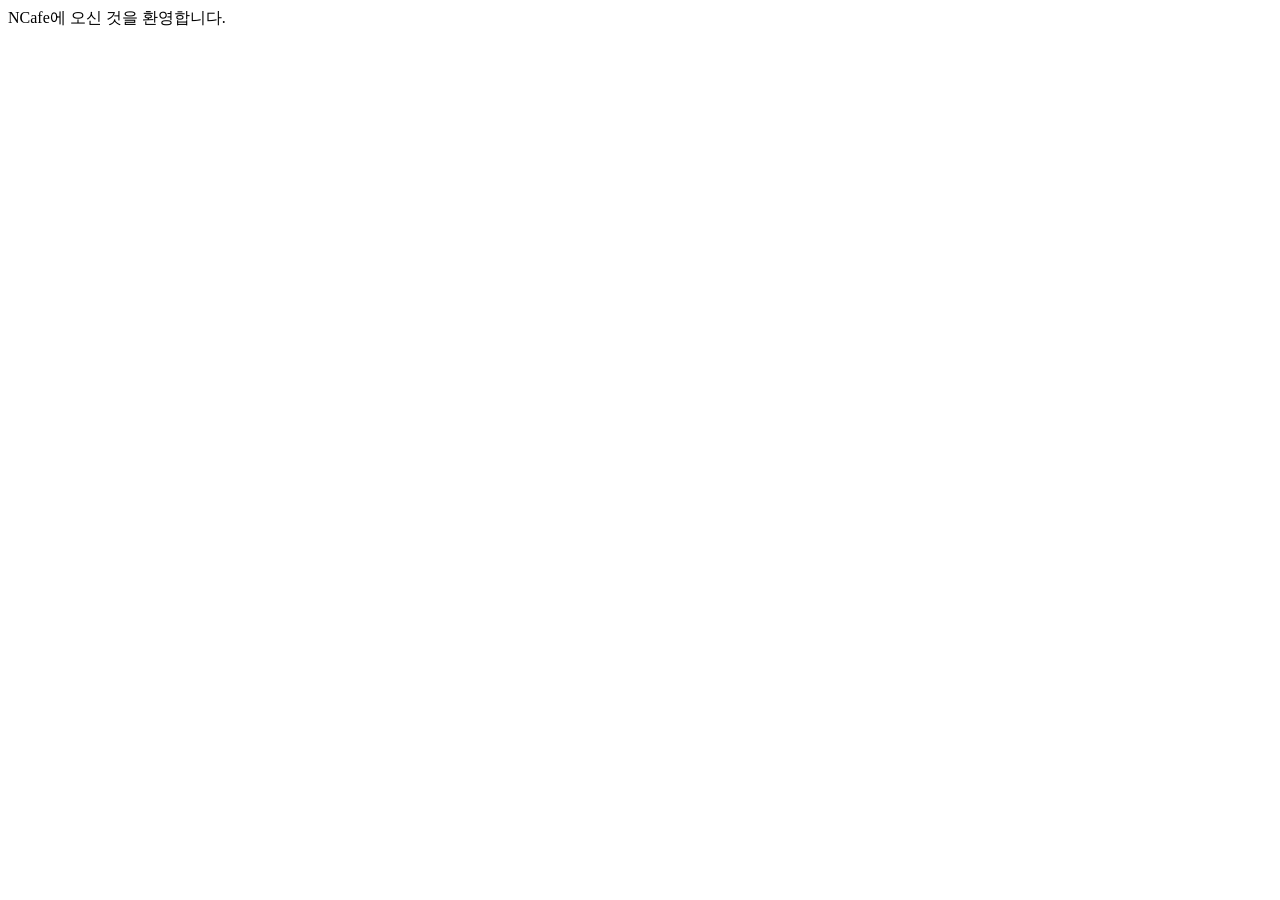
==== index.html @ 4eb4a7ba "초기 프로젝트" ====
<!DOCTYPE html>
<html lang="en">
<head>
    <meta charset="UTF-8">
    <meta name="viewport" content="width=device-width, initial-scale=1.0">
    <title>Document</title>
</head>
<body>
    NCafe에 오신 것을 환영합니다.
</body>
</html>
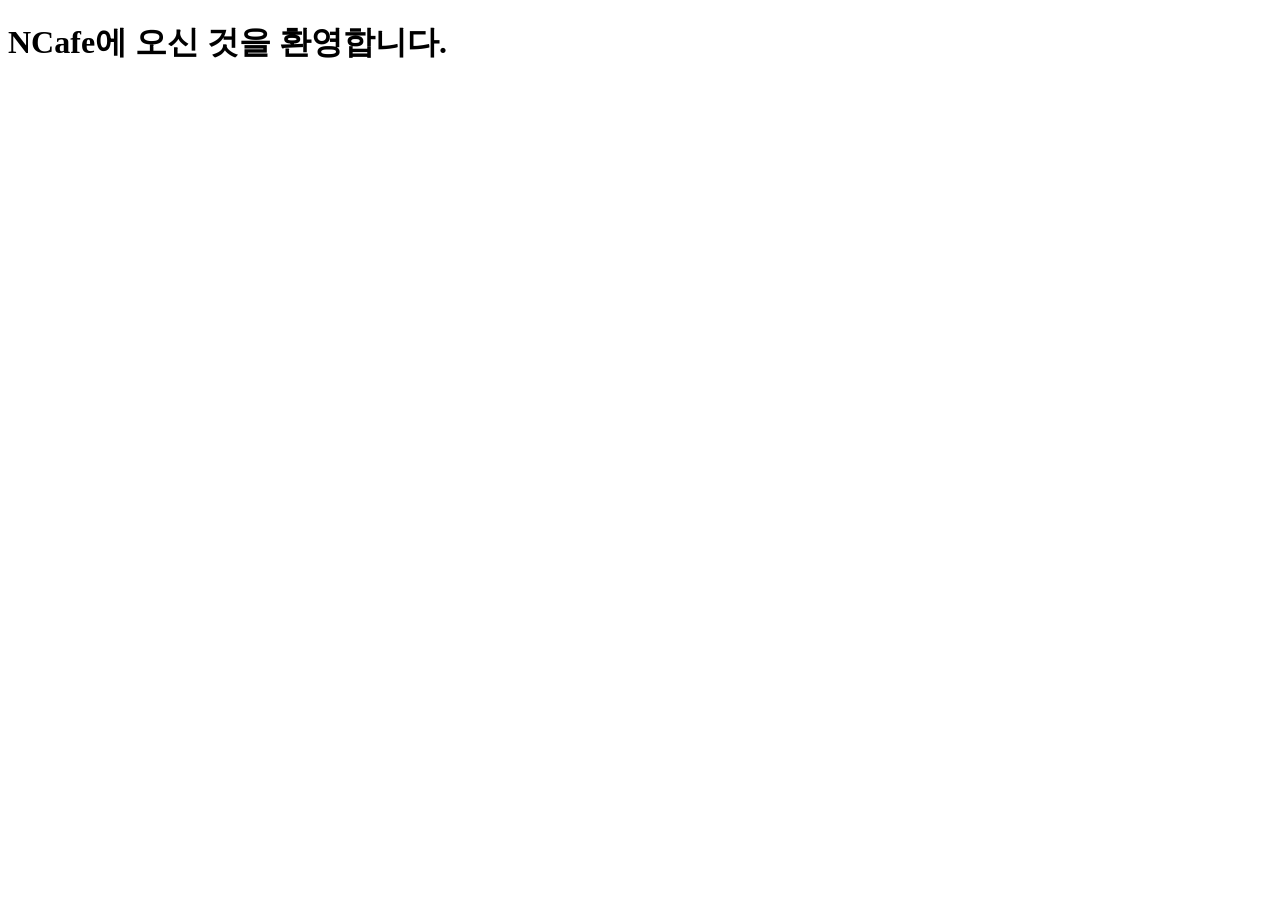
==== commit ab8aa0a3: "index 페이지에 제목을 구조화" ====
--- a/index.html
+++ b/index.html
@@ -6,6 +6,6 @@
     <title>Document</title>
 </head>
 <body>
-    NCafe에 오신 것을 환영합니다.
+    <h1>NCafe에 오신 것을 환영합니다.</h1>
 </body>
 </html>
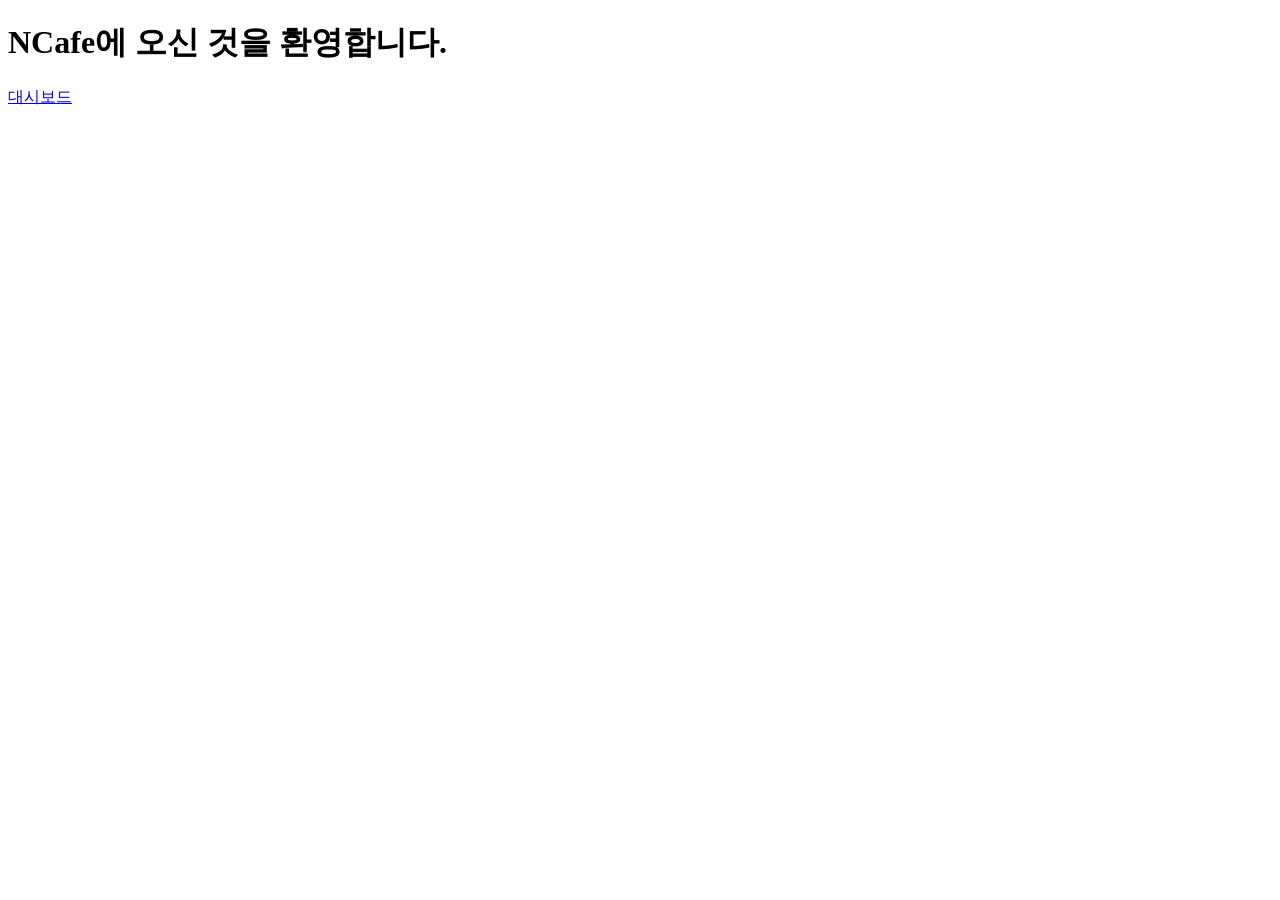
==== commit a28c1ccc: "form-tags 실습" ====
--- a/index.html
+++ b/index.html
@@ -7,5 +7,8 @@
 </head>
 <body>
     <h1>NCafe에 오신 것을 환영합니다.</h1>
+    <div>
+        <a href="admin/index.html">대시보드</a>
+    </div>
 </body>
 </html>
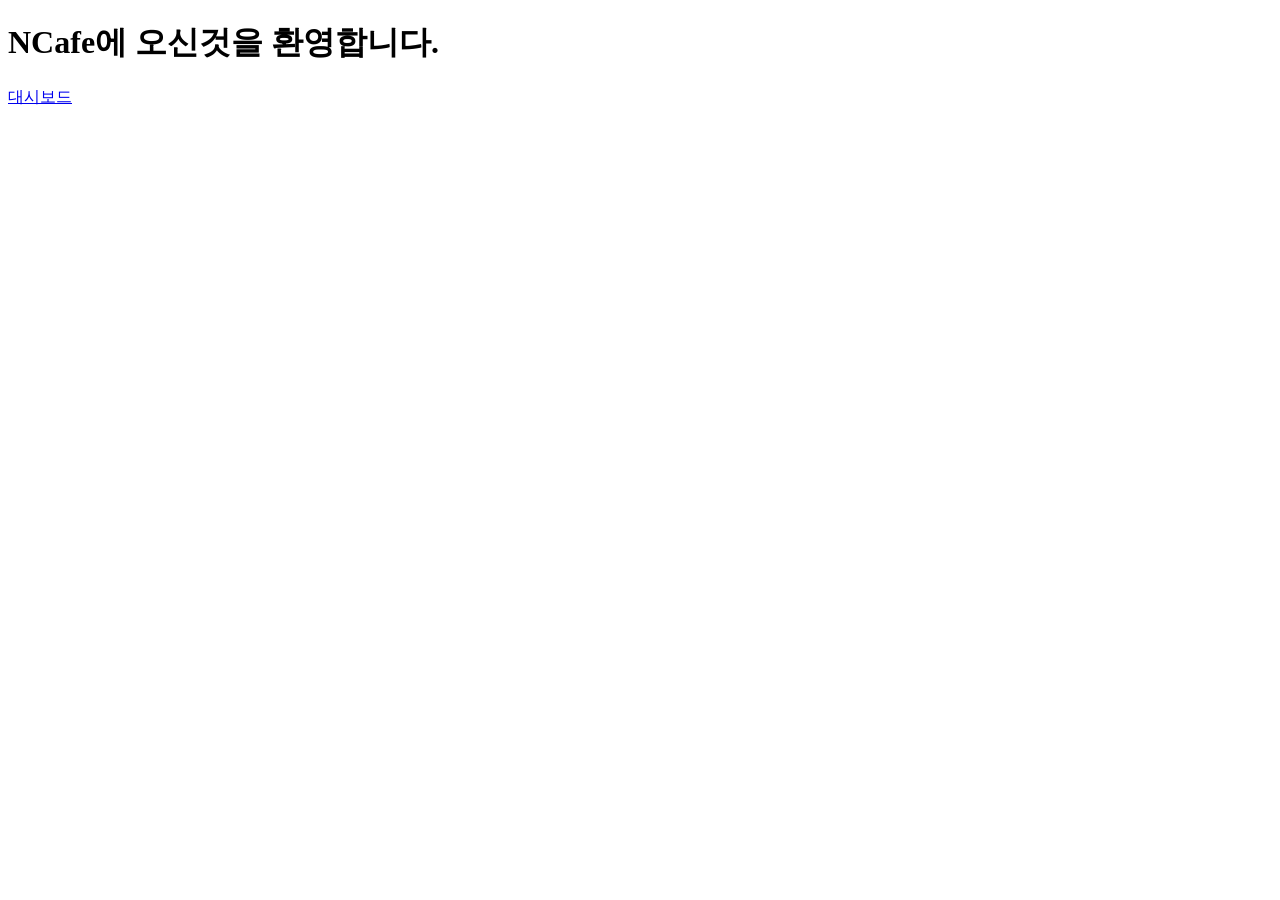
==== commit 2ee0e773: "Ncafe 데이터 불러오기" ====
--- a/index.html
+++ b/index.html
@@ -1,14 +1,16 @@
 <!DOCTYPE html>
 <html lang="en">
 <head>
-    <meta charset="UTF-8">
-    <meta name="viewport" content="width=device-width, initial-scale=1.0">
-    <title>Document</title>
+  <meta charset="UTF-8">
+  <meta name="viewport" content="width=device-width, initial-scale=1.0">
+  <title>Document</title>
 </head>
 <body>
-    <h1>NCafe에 오신 것을 환영합니다.</h1>
-    <div>
-        <a href="admin/index.html">대시보드</a>
-    </div>
+  <header>
+      <h1>NCafe에 오신것을 환영합니다.</h1>
+      <div>
+          <a href="/admin/index.html">대시보드</a>
+      </div>
+  </header>
 </body>
 </html>
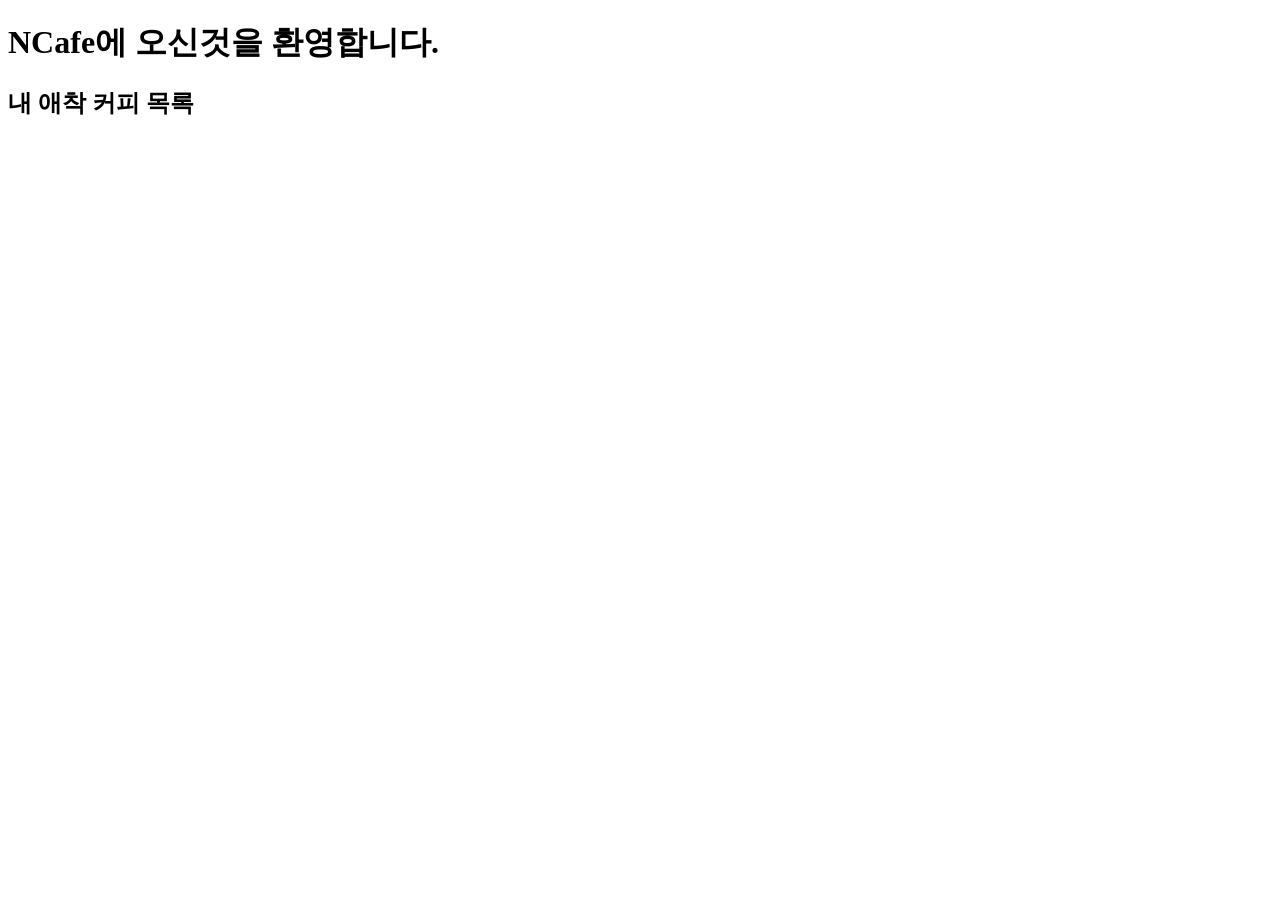
==== commit 89fbfc3f: "CSS 실습 1" ====
--- a/index.html
+++ b/index.html
@@ -8,9 +8,11 @@
 <body>
   <header>
       <h1>NCafe에 오신것을 환영합니다.</h1>
-      <div>
-          <a href="/admin/index.html">대시보드</a>
-      </div>
   </header>
+  <main>
+    <section>
+      <h1>내 애착 커피 목록</h1>
+    </section>
+  </main>
 </body>
 </html>
